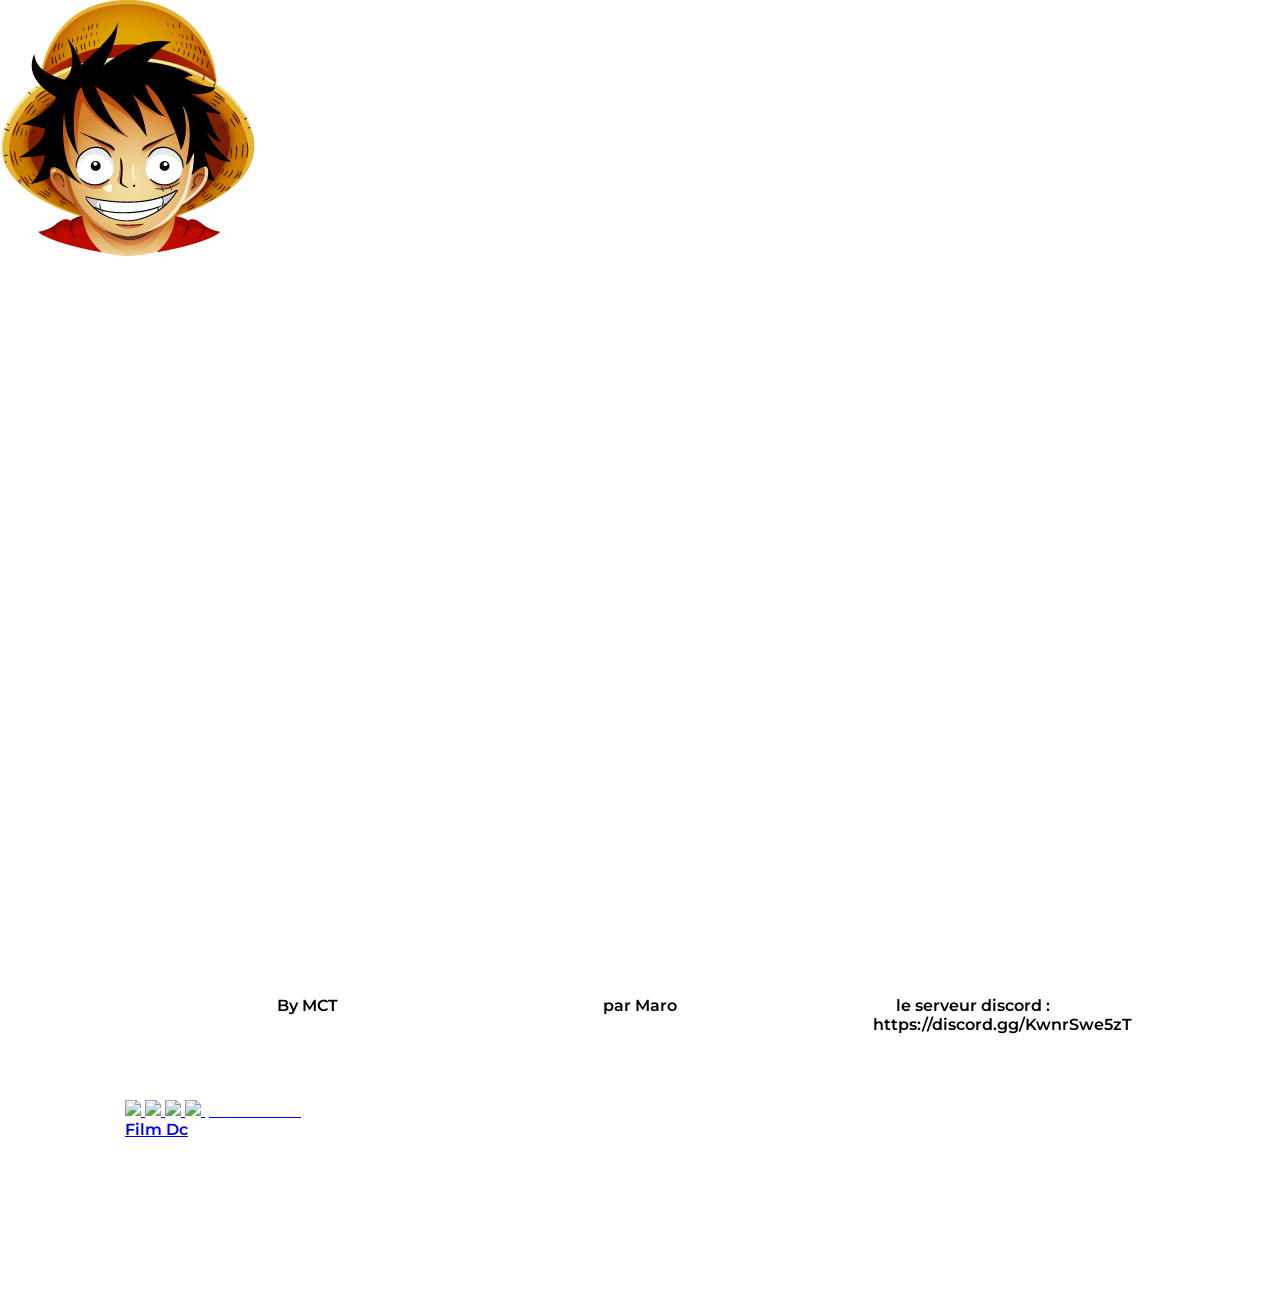
==== index.html @ 6034985f "Add files via upload" ====
<!DOCTYPE html>
<html lang="fr">

    <div id="bloc_page">
        <header>
            <img src="One-Piece-anime.ico" alt="Logo_page" title="Accueil" id="logo"/>

            <link rel="icon" type="image/png" sizes="16x16" href="One-Piece-anime.ico">
<head>
    <meta charset="UTF-8">
    <meta name="viewport" content="width=device-width, initial-scale=1.0">
    <title>MCT - Site de Streaming</title>
    <link rel="stylesheet" href="styles.css">
    <style>
      body {
        background : url('https://images-wixmp-ed30a86b8c4ca887773594c2.wixmp.com/f/a957dc26-4e62-4648-9948-64fd09f24876/d8ccsw8-9a268eca-5a0f-4c3f-af3b-462e79950ab3.png/v1/fill/w_1024,h_576,q_80,strp/free_marvel_background_by_minecraft_logan1_d8ccsw8-fullview.jpg?token=eyJ0eXAiOiJKV1QiLCJhbGciOiJIUzI1NiJ9.[base64].aPI22uXzLjei8omQy2DXf_EamsVv_k7z-cPDg8dYBLk')
      }
    </style>



</head>


<body>
       <section class="top-page">
        <header class="header">
           
            <nav class="nav">
                <li><a href="index.html">Accueil</a></li>
                <li><a href="#bests-items">Film Marvel</a></li>
                <li><a href="#all-plants">Film </a></li>
            </nav>
        </header>
        <div class="landing-page">
            <h1 class="big-title">Ces films sont totalements gratuits et sans pub.
                Ce qui veux dire aucun profit.</h1>
            <a class="scroll-down" href="#services"><i class="fas fa-angle-down"></i>Scroll</a>
        </div>
        <section class="services" id="services">
            <div class="service-item">
                <i class="fas fa-store delivery-icon"></i>
                <p class="service-details">By MCT</p>
            </div>
            <div class="service-item">
                <i class="fas fa-people-carry delivery-icon"></i>
                <p class="service-details">par Maro</p>
            </div>
            <div class="service-item">
                <i class="fas fa-truck delivery-icon"></i>
                <p class="service-details">le serveur discord : https://discord.gg/KwnrSwe5zT </p>
            </div>
        </section> 
            
      <footer>
        
        <div class="Captain América">
        <a href="https://uqload.com/yttny2ne0my2.html">
            <img src="https://fr.web.img4.acsta.net/medias/nmedia/18/84/69/36/19774937.jpg">
        

            <a href="https://uqload.com/6r9s2sau286d.html">
                <img src="https://static.posters.cz/image/750/affiches-et-posters/captain-marvel-epic-i71851.jpg">
            </a>
        <a href="https://uqload.com/ox8elippocuk.html">
            <img src="https://fr.web.img3.acsta.net/medias/nmedia/18/62/89/45/18876909.jpg">
        </a>
        <a href="https://uqload.com/fkndtp7g20qc.html">
            <img src="https://fr.web.img2.acsta.net/medias/nmedia/18/70/45/28/19408942.jpg">
        </a>
        <a href="https://blog.comic-con-paris.com/wp-content/uploads/2019/02/thor-1.jpg"></a>
        <img src="https://fr.web.img3.acsta.net/medias/nmedia/18/77/96/35/19701393.jpg" alt="">
        <a href="https://uqload.com/laui0f60tgiq.html">
            <img src="https://fr.web.img2.acsta.net/medias/nmedia/18/65/69/21/18949753.jpg" alt="">
        </a>
        <a href="https://uqload.com/svsxsl9l2fes.html">
            <img src="http://www.movienewsletters.net/photos/067625R1.jpg" alt="">
        </a>
        <a href="https://uqload.com/ne2ay3m443hn.html">
            <img src="https://fr.web.img6.acsta.net/pictures/210/407/21040735_20130916181657638.jpg" alt="">
        </a>
        <a href="https://uqload.com/amjyp484l0re.html">
            <img src="http://www.movienewsletters.net/photos/156876R1.jpg" alt="">
        </a>
        <a href="https://uqload.com/embed-cdd9rtdm0fzq.html">
            <img src="https://fr.web.img6.acsta.net/pictures/14/01/31/17/06/486036.jpg" alt="">
        </a>
        <a href="https://uqload.com/292na2ey10hb.html">
            <img src="https://fr.web.img5.acsta.net/pictures/14/08/04/15/09/405662.jpg" alt="">
        </a>
        <a href="https://uqload.com/nyrcfcb3bj0z.html">
            <img src="https://fr.web.img2.acsta.net/pictures/17/03/01/11/10/438835.jpg" alt="">
        </a>
        <a href="https://uqload.com/embed-gq6xrayx9l3i.html">
            <img src="https://fr.web.img4.acsta.net/pictures/15/02/24/18/29/161927.jpg" alt="">
        </a>
        <a href="https://uqload.com/0e1nkj6me0v6.html">
            <img src="https://fr.web.img4.acsta.net/pictures/15/05/06/16/05/305731.jpg" alt="">
        </a>
        <a href="https://uqload.com/9tmooiqttxsm.html">
            <img src="https://fr.web.img5.acsta.net/pictures/16/03/11/09/46/182814.jpg" alt="">
        </a>
        <a href="https://uqload.com/53xqd795xhn4.html">
            <img src="https://fr.web.img2.acsta.net/pictures/21/06/30/13/37/5245550.jpg" alt="">
        </a>
        <a href="https://uqload.com/baf2h2i8qj9c.html">
            <img src="https://lumiere-a.akamaihd.net/v1/images/p_blackpanther_19754_4ac13f07.jpeg?region=0,0,540,810" alt="">
        </a>
        <a href="https://uqload.com/nh8av8fy9o9u.html">
            <img src="https://fr.web.img3.acsta.net/pictures/17/05/24/15/35/100661.jpg" alt="">
        </a>
        <a href="https://uqload.com/1zhe7bfsc9hr.html">
            <img src="https://fr.web.img2.acsta.net/pictures/16/09/09/08/57/518191.jpg" alt="">
        </a>
        <a href="https://uqload.com/hfcwk6y25xxr.html">
            <img src="https://fr.web.img3.acsta.net/pictures/17/08/24/17/34/098917.jpg" alt="">
        </a>
        <a href="https://uqload.com/n64vvnc89tam.html">
            <img src="https://lumiere-a.akamaihd.net/v1/images/image_07df35d0.jpeg?region=0%2C0%2C540%2C810" alt="">
        </a>
        <a href="https://uqload.com/7y9uk6jfr547.html">
            <img src="https://fr.web.img5.acsta.net/pictures/18/03/16/14/42/0611719.jpg" alt="">
        </a>
        <a href="https://uqload.com/koy5ainloafx.html">
            <img src="https://fr.web.img2.acsta.net/pictures/19/04/04/09/04/0472053.jpg" alt="">
        </a>
        <a href="https://uqload.com/2h2qf9rkl555.html">
            <img src="https://fr.web.img3.acsta.net/c_310_420/pictures/19/06/13/15/28/4575985.jpg" alt="">
        </a>
        <a href="https://uqload.com/7qgif5nyie97.html">
            <img src="https://www.francetvinfo.fr/pictures/fGHsrzcVfzYKBNQJ3LwTxXolmN8/fit-in/720x/2021/12/14/php3v7HEq.jpg" alt="">
        </a>
        <a href="https://uqload.com/xxb902m0xbhu.html">
            <img src="https://fr.web.img6.acsta.net/c_310_420/pictures/21/08/25/11/54/3128925.jpg" alt="">
        </a>
        <a href="https://uqload.com/0cydufzv6csb.html">
            <img src="https://fr.web.img3.acsta.net/pictures/18/09/20/10/41/4338768.jpg" alt="">
        </a>
        <a href="https://uqload.com/3hx65jao9d0g.html">
            <img src="https://fr.web.img2.acsta.net/pictures/21/09/01/11/19/0900123.jpg" alt="">
        </a>
        <a href="index2.html">
            <img src="https://www.rostercon.com/wp-content/uploads/2021/09/dcfandome-2021.jpg" alt="">
            Film Dc
               
        </a>
    </footer>
</body>

</html>
---- styles.css ----
@import url(https://fonts.googleapis.com/css2?family=Montserrat:wght@100;200;300;400;500;600;700;800;900&display=swap);
@import url(https://fonts.googleapis.com/css2?family=Abril+Fatface&display=swap);

* {
    font-family: 'Montserrat';
}

html {
    scroll-behavior: smooth;
}

body {
    margin: 0 auto;
}

/* tete de page */

header.header {
    display: flex;
    align-items: center;
}

header.header img {
    width: 40px;
}

section.top-page {
    background: url('../images/bg.jpg');

    height: 80vh;
    padding: 25px;
    
    
}

/* page de bienvenue (landing page) */

.landing-page {
    position: relative;
    padding: 20px 50px;
}

.big-title {
    color: white;
    font-size:  70px;
    font-family: 'Abril FatFace', cursive;
    font-weight: 100;
    width: 60%;
}

.scroll-down {
    color: white;
    text-decoration: none;
    position: absolute;
    bottom: 0;
}

/* menu de navigation */

nav.nav {
    display: flex;
    justify-content: space-between;
    list-style: none;
    width: 400px;
    margin-left: 30px;
}

nav.nav li a {
    color: white;
    text-decoration: none;
}

/* services */

.services {
    display: flex;
    justify-content: space-evenly;
    margin: 50px;
}

.service-item {
    display: flex;
    align-items: center;
    flex-direction: column;
}

.delivery-icon {
    font-size: 50px;
    color: #ADD981;
}

.service-details {
    font-weight: 600;
    width: 200px;
    text-align: center;
}

/* best sells */

.section-title {
    font-size: 50px;
    font-family: 'Abril FatFace', cursive;
    font-weight: 100;
    position: relative;
}

.section-title::before {
    content: "";
    position: absolute;
    background-color: #ADD981;
    width: 50px;
    height: 7px;
    bottom: 0;
}

.bests-items {
    margin: 100px;
}

.best-plants {
    min-height: 500px;
    display: flex;
    flex-wrap: wrap;
}

.plant-box {
    position: relative;
    background-size: cover;
    background-position: center;
}

.no-grid {
    min-width: 350px;
    height: 500px;
    flex: 1;
}

.plant1 {
    background-image: url(../images/nos_meilleures_ventes/1.jpg);
}

.plant2 {
    background-image: url(../images/nos_meilleures_ventes/2.jpg);
}

.plant3 {
    background-image: url(../images/nos_meilleures_ventes/3.jpg);
}

.plant4 {
    background-image: url(../images/nos_meilleures_ventes/4.jpg);
}

.plant-details {
    position: absolute;
    width: 100%;
    bottom: 0;
    background-color: #FFFFFFDF;
    padding: 5px 20px;
}

.plant-name {
    font-size: 22px;
    font-weight: 600;
    line-height: 3px;
}

.plant-price {
    color: #ADD981;
    line-height: 3px;
    font-size: 14px;
    font-weight: 800;
}

/* nos plantes */

.all-plants {
    margin: 100px;
}

.plant-grid {
    display: grid;
    min-height: 150vh;
    grid-template-columns: repeat(4, 1fr);
    grid-template-rows: repeat(4, 400px);
}

.plant-grid1 {
    background-image: url(../images/nos_plantes/1.jpg);
    grid-column: 1/3;
    grid-row: 1/3;
}

.plant-grid2 {
    background-image: url(../images/nos_plantes/2.jpg);
    grid-column: 3/5;
}

.plant-grid3 {
    background-image: url(../images/nos_plantes/3.jpg);
    grid-column: 3/5;
}

.plant-grid4 {
    background-image: url(../images/nos_plantes/4.jpg);
    grid-column: 1;
    grid-row: 3/5;
}

.plant-grid5 {
    background-image: url(../images/nos_plantes/5.jpg);
    grid-column: 2/4;
    grid-row: 3/5;
}

.plant-grid6 {
    background-image: url(../images/nos_plantes/6.jpg);

    grid-row: 3/5;
}

/* pied de page */

footer {
    display: flex;
    justify-content: space-between;
    align-items: center;
    margin: 20px 100px;
    font-weight: 600;
}

footer a.cgv {
    text-decoration: none;
    color: black;
}


footer {
    display: flex;
    justify-content: space-between;
    align-items: center;
    margin: 20px 100px;
    font-weight: 600;
}
img {
    max-width: 100%;
    max-height: 100%;
   }
   .Captain{
    height: 200px;
    width: 200px;
   }
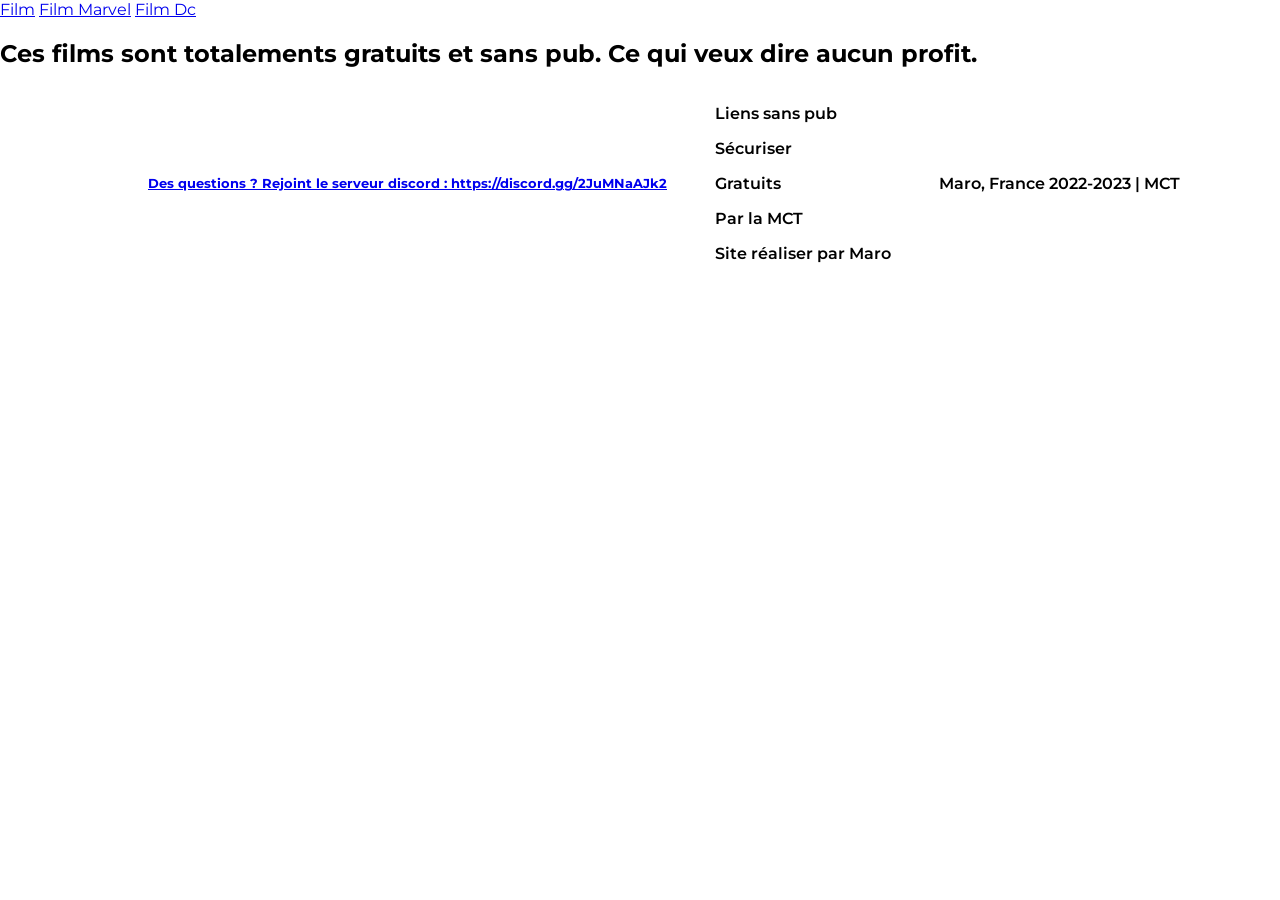
==== commit 29ddd88d: "Add files via upload" ====
--- a/index.html
+++ b/index.html
@@ -1,152 +1,55 @@
-
-
 <!DOCTYPE html>
 <html lang="fr">
-
-    <div id="bloc_page">
-        <header>
-            <img src="One-Piece-anime.ico" alt="Logo_page" title="Accueil" id="logo"/>
-
-            <link rel="icon" type="image/png" sizes="16x16" href="One-Piece-anime.ico">
 <head>
     <meta charset="UTF-8">
     <meta name="viewport" content="width=device-width, initial-scale=1.0">
-    <title>MCT - Site de Streaming</title>
+    <title>MCT - Streaming</title>
     <link rel="stylesheet" href="styles.css">
-    <style>
-      body {
-        background : url('https://images-wixmp-ed30a86b8c4ca887773594c2.wixmp.com/f/a957dc26-4e62-4648-9948-64fd09f24876/d8ccsw8-9a268eca-5a0f-4c3f-af3b-462e79950ab3.png/v1/fill/w_1024,h_576,q_80,strp/free_marvel_background_by_minecraft_logan1_d8ccsw8-fullview.jpg?token=eyJ0eXAiOiJKV1QiLCJhbGciOiJIUzI1NiJ9.[base64].aPI22uXzLjei8omQy2DXf_EamsVv_k7z-cPDg8dYBLk')
-      }
-    </style>
-
 
 
 </head>
+   <body>
+       <section class="page">
+           <!-- Barre de navigation -->
+            <nav>
+                <div class="onglets">
+                    <a href="index2.html">Film</a>
+                    <a href="index3.html"> Film Marvel</a>
+                    <a href="index4.html">Film Dc</a>
+                </div>
+               
+            </nav>
 
+            
 
-<body>
-       <section class="top-page">
-        <header class="header">
+           <!-- Fin de la barre de navigation -->
+
+            <!-- Header -->
+            <header>
+                <h1>Ces films sont totalements gratuits et sans pub. Ce qui veux dire aucun profit.</h1>
+            </header>
+            <!-- Fin du Header -->
+       </section>
+
+       <!--Pied de Page-->
+       <footer>
+           <a href="https://discord.gg/2JuMNaAJk2">
+           <h5>Des questions ? Rejoint le serveur discord : https://discord.gg/2JuMNaAJk2</a></h5>
+           <div class="colonnes">
+               <div class="colonne">
+                   <p>Liens sans pub</p>
+                   <p>Sécuriser</p>
+                   <p>Gratuits</p>
+               </div>
+               <div class="colonne">
+                   <p>Par la MCT</p>
+                   <p>Site réaliser par Maro</p>
+               </div>
            
-            <nav class="nav">
-                <li><a href="index.html">Accueil</a></li>
-                <li><a href="#bests-items">Film Marvel</a></li>
-                <li><a href="#all-plants">Film </a></li>
-            </nav>
-        </header>
-        <div class="landing-page">
-            <h1 class="big-title">Ces films sont totalements gratuits et sans pub.
-                Ce qui veux dire aucun profit.</h1>
-            <a class="scroll-down" href="#services"><i class="fas fa-angle-down"></i>Scroll</a>
-        </div>
-        <section class="services" id="services">
-            <div class="service-item">
-                <i class="fas fa-store delivery-icon"></i>
-                <p class="service-details">By MCT</p>
-            </div>
-            <div class="service-item">
-                <i class="fas fa-people-carry delivery-icon"></i>
-                <p class="service-details">par Maro</p>
-            </div>
-            <div class="service-item">
-                <i class="fas fa-truck delivery-icon"></i>
-                <p class="service-details">le serveur discord : https://discord.gg/KwnrSwe5zT </p>
-            </div>
-        </section> 
-            
-      <footer>
-        
-        <div class="Captain América">
-        <a href="https://uqload.com/yttny2ne0my2.html">
-            <img src="https://fr.web.img4.acsta.net/medias/nmedia/18/84/69/36/19774937.jpg">
-        
+           </div>
+           <p>Maro, France 2022-2023 | MCT</p>
+       </footer>
+       <!--Fin du pied de page-->
+   </body>
+</html>
 
-            <a href="https://uqload.com/6r9s2sau286d.html">
-                <img src="https://static.posters.cz/image/750/affiches-et-posters/captain-marvel-epic-i71851.jpg">
-            </a>
-        <a href="https://uqload.com/ox8elippocuk.html">
-            <img src="https://fr.web.img3.acsta.net/medias/nmedia/18/62/89/45/18876909.jpg">
-        </a>
-        <a href="https://uqload.com/fkndtp7g20qc.html">
-            <img src="https://fr.web.img2.acsta.net/medias/nmedia/18/70/45/28/19408942.jpg">
-        </a>
-        <a href="https://blog.comic-con-paris.com/wp-content/uploads/2019/02/thor-1.jpg"></a>
-        <img src="https://fr.web.img3.acsta.net/medias/nmedia/18/77/96/35/19701393.jpg" alt="">
-        <a href="https://uqload.com/laui0f60tgiq.html">
-            <img src="https://fr.web.img2.acsta.net/medias/nmedia/18/65/69/21/18949753.jpg" alt="">
-        </a>
-        <a href="https://uqload.com/svsxsl9l2fes.html">
-            <img src="http://www.movienewsletters.net/photos/067625R1.jpg" alt="">
-        </a>
-        <a href="https://uqload.com/ne2ay3m443hn.html">
-            <img src="https://fr.web.img6.acsta.net/pictures/210/407/21040735_20130916181657638.jpg" alt="">
-        </a>
-        <a href="https://uqload.com/amjyp484l0re.html">
-            <img src="http://www.movienewsletters.net/photos/156876R1.jpg" alt="">
-        </a>
-        <a href="https://uqload.com/embed-cdd9rtdm0fzq.html">
-            <img src="https://fr.web.img6.acsta.net/pictures/14/01/31/17/06/486036.jpg" alt="">
-        </a>
-        <a href="https://uqload.com/292na2ey10hb.html">
-            <img src="https://fr.web.img5.acsta.net/pictures/14/08/04/15/09/405662.jpg" alt="">
-        </a>
-        <a href="https://uqload.com/nyrcfcb3bj0z.html">
-            <img src="https://fr.web.img2.acsta.net/pictures/17/03/01/11/10/438835.jpg" alt="">
-        </a>
-        <a href="https://uqload.com/embed-gq6xrayx9l3i.html">
-            <img src="https://fr.web.img4.acsta.net/pictures/15/02/24/18/29/161927.jpg" alt="">
-        </a>
-        <a href="https://uqload.com/0e1nkj6me0v6.html">
-            <img src="https://fr.web.img4.acsta.net/pictures/15/05/06/16/05/305731.jpg" alt="">
-        </a>
-        <a href="https://uqload.com/9tmooiqttxsm.html">
-            <img src="https://fr.web.img5.acsta.net/pictures/16/03/11/09/46/182814.jpg" alt="">
-        </a>
-        <a href="https://uqload.com/53xqd795xhn4.html">
-            <img src="https://fr.web.img2.acsta.net/pictures/21/06/30/13/37/5245550.jpg" alt="">
-        </a>
-        <a href="https://uqload.com/baf2h2i8qj9c.html">
-            <img src="https://lumiere-a.akamaihd.net/v1/images/p_blackpanther_19754_4ac13f07.jpeg?region=0,0,540,810" alt="">
-        </a>
-        <a href="https://uqload.com/nh8av8fy9o9u.html">
-            <img src="https://fr.web.img3.acsta.net/pictures/17/05/24/15/35/100661.jpg" alt="">
-        </a>
-        <a href="https://uqload.com/1zhe7bfsc9hr.html">
-            <img src="https://fr.web.img2.acsta.net/pictures/16/09/09/08/57/518191.jpg" alt="">
-        </a>
-        <a href="https://uqload.com/hfcwk6y25xxr.html">
-            <img src="https://fr.web.img3.acsta.net/pictures/17/08/24/17/34/098917.jpg" alt="">
-        </a>
-        <a href="https://uqload.com/n64vvnc89tam.html">
-            <img src="https://lumiere-a.akamaihd.net/v1/images/image_07df35d0.jpeg?region=0%2C0%2C540%2C810" alt="">
-        </a>
-        <a href="https://uqload.com/7y9uk6jfr547.html">
-            <img src="https://fr.web.img5.acsta.net/pictures/18/03/16/14/42/0611719.jpg" alt="">
-        </a>
-        <a href="https://uqload.com/koy5ainloafx.html">
-            <img src="https://fr.web.img2.acsta.net/pictures/19/04/04/09/04/0472053.jpg" alt="">
-        </a>
-        <a href="https://uqload.com/2h2qf9rkl555.html">
-            <img src="https://fr.web.img3.acsta.net/c_310_420/pictures/19/06/13/15/28/4575985.jpg" alt="">
-        </a>
-        <a href="https://uqload.com/7qgif5nyie97.html">
-            <img src="https://www.francetvinfo.fr/pictures/fGHsrzcVfzYKBNQJ3LwTxXolmN8/fit-in/720x/2021/12/14/php3v7HEq.jpg" alt="">
-        </a>
-        <a href="https://uqload.com/xxb902m0xbhu.html">
-            <img src="https://fr.web.img6.acsta.net/c_310_420/pictures/21/08/25/11/54/3128925.jpg" alt="">
-        </a>
-        <a href="https://uqload.com/0cydufzv6csb.html">
-            <img src="https://fr.web.img3.acsta.net/pictures/18/09/20/10/41/4338768.jpg" alt="">
-        </a>
-        <a href="https://uqload.com/3hx65jao9d0g.html">
-            <img src="https://fr.web.img2.acsta.net/pictures/21/09/01/11/19/0900123.jpg" alt="">
-        </a>
-        <a href="index2.html">
-            <img src="https://www.rostercon.com/wp-content/uploads/2021/09/dcfandome-2021.jpg" alt="">
-            Film Dc
-               
-        </a>
-    </footer>
-</body>
-
-</html>
